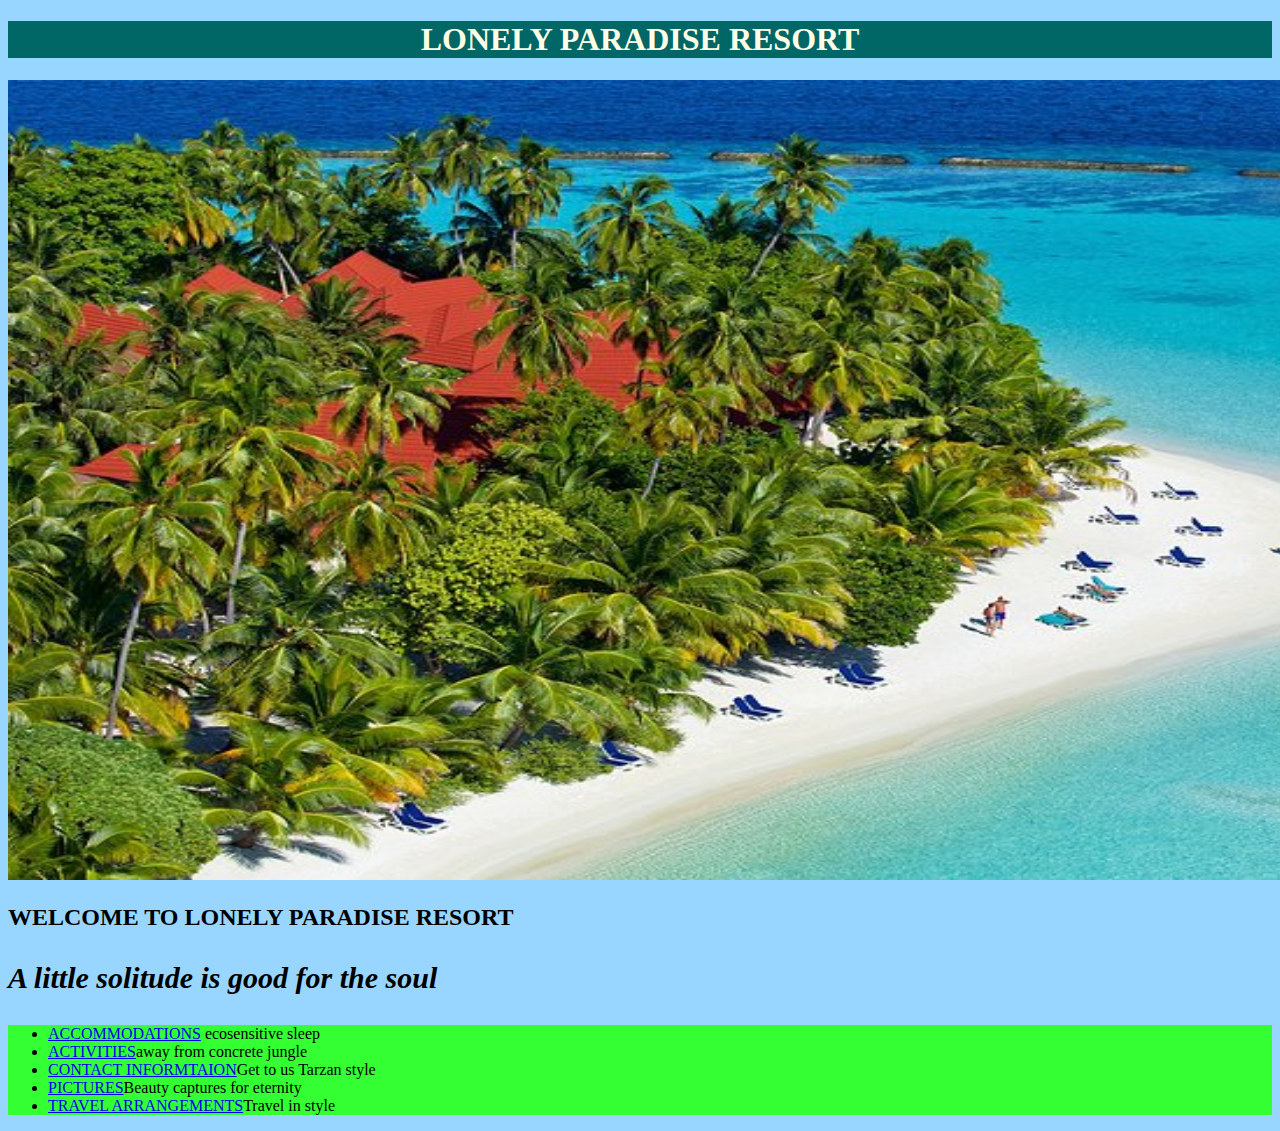
==== index.html @ 943c4e63 "Initial web structure" ====
<!DOCTYPE html>
<html lang="en" dir="ltr">
  <head>
    <meta charset="utf-8">
    <title>Lonely Paradise Resort</title>
    <link rel="stylesheet" href="css/resort.css">
  </head>
  <body>
  <h1>LONELY PARADISE RESORT</h1>
    <img src="images/resort.jpg" alt="resort" width="1700" height="800">
    <h2>WELCOME TO LONELY PARADISE RESORT</h2>
    <p class="mission">A little solitude is good for the soul</p>
    <ul>
      <li><a href="http://accommodations.html"> ACCOMMODATIONS</a> ecosensitive sleep</li>
      <li><a href="http://activities.html"> ACTIVITIES</a>away from concrete jungle</li>
      <li><a href="http://contactinformation.html"> CONTACT INFORMTAION</a>Get to us Tarzan style</li>
      <li><a href="http://pictures.html">PICTURES</a>Beauty captures for eternity</li>
      <li><a href="http://travelarrangements.html">TRAVEL ARRANGEMENTS</a>Travel in style</li>
    </ul>
  </body>
</html>
---- css/resort.css ----
body{
  background-color: #99d6ff;
}
h1{
  color: #ffffe6;
  background-color: #006666;
  text-align: center;
}
ul{
  background-color: #33ff33;
}
.mission{
  font-style: italic;
  font-size: 30px;
  font-weight: bolder;
}
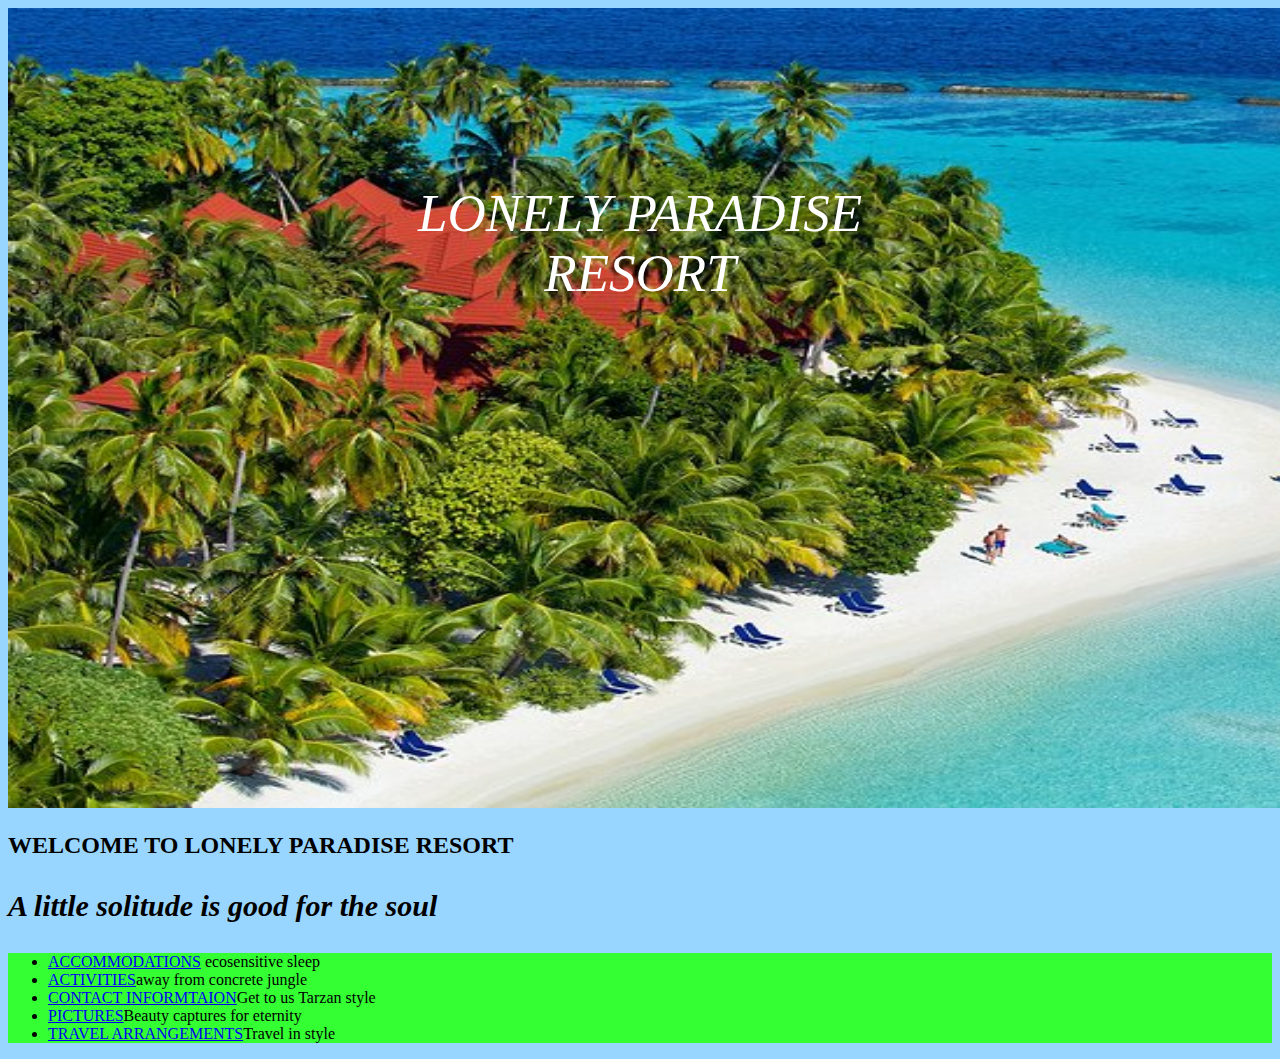
==== commit 8cb91a73: "add div container to add resort name within image" ====
--- a/index.html
+++ b/index.html
@@ -6,8 +6,11 @@
     <link rel="stylesheet" href="css/resort.css">
   </head>
   <body>
-  <h1>LONELY PARADISE RESORT</h1>
-    <img src="images/resort.jpg" alt="resort" width="1700" height="800">
+    <div class="container">
+      <img src="images/resort.jpg" alt="resort" width="1700" height="800">
+      <div class="centered">LONELY PARADISE RESORT</div>
+
+    </div>
     <h2>WELCOME TO LONELY PARADISE RESORT</h2>
     <p class="mission">A little solitude is good for the soul</p>
     <ul>
--- a/css/resort.css
+++ b/css/resort.css
@@ -14,3 +14,19 @@
   font-size: 30px;
   font-weight: bolder;
 }
+/* container holding the image and the text */
+.container{
+  position: inherit;
+  text-align: center;
+  color: white;
+}
+/* centered text */
+.centered{
+  position: absolute;
+  top: 27%;
+  left:50%;
+  transform: translate(-50%, -50%);
+  font-size: 53px;
+  font-style: italic;
+  font-weight: lighter;
+}
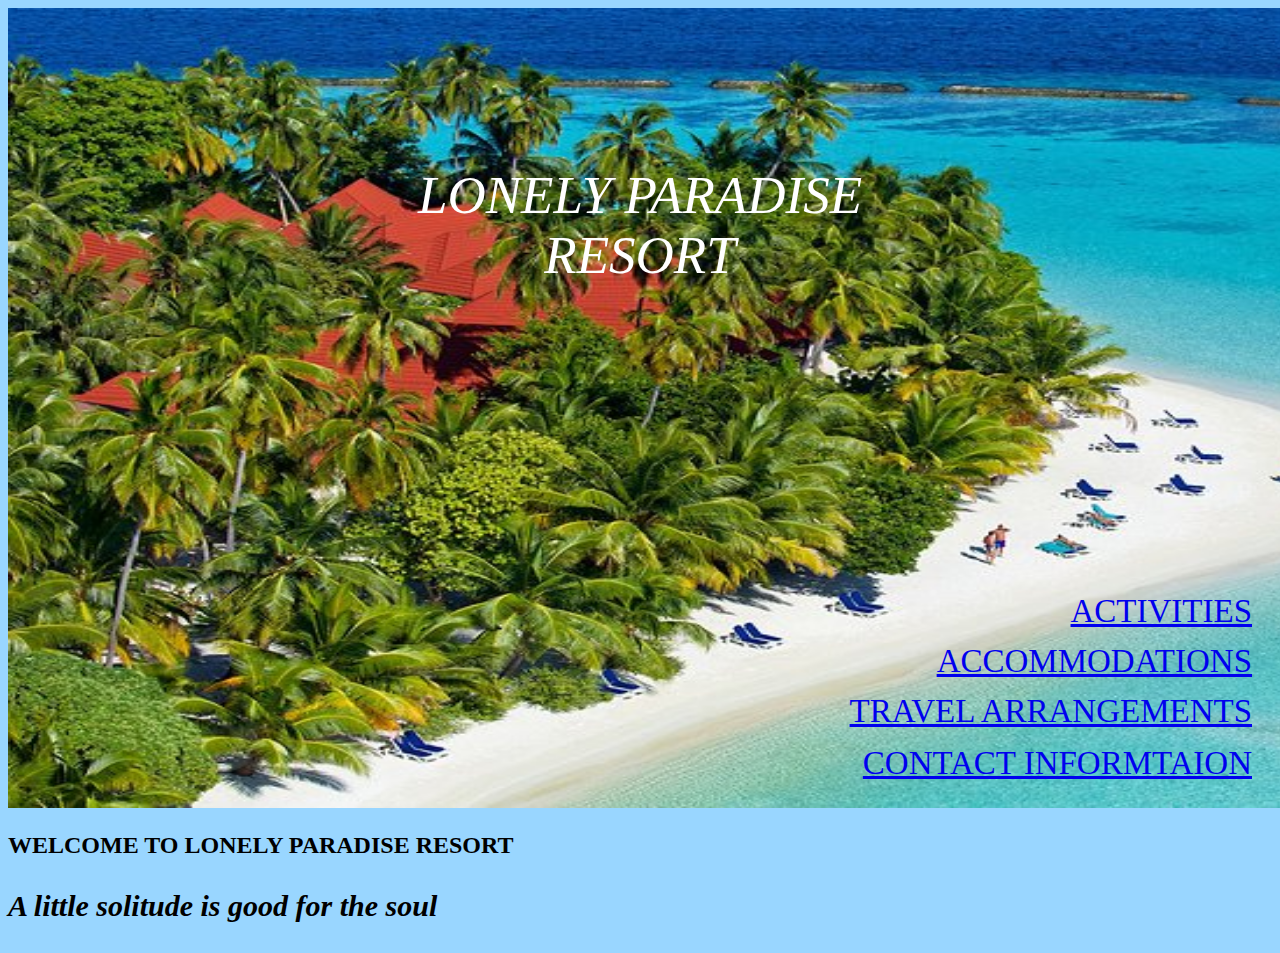
==== commit 4ed2905f: "add hyperlink to home photo" ====
--- a/index.html
+++ b/index.html
@@ -9,16 +9,14 @@
     <div class="container">
       <img src="images/resort.jpg" alt="resort" width="1700" height="800">
       <div class="centered">LONELY PARADISE RESORT</div>
+      <div class="bottom-right"><a href="http://activities.html"> ACTIVITIES</a></div>
+      <div class="centered-right"><a href="http://accommodations.html"> ACCOMMODATIONS</a></div>
+      <div class="top-right"><a href="http://contactinformation.html"> CONTACT INFORMTAION</a></div>
+      <div class="lower-right"><a href="http://travelarrangements.html">TRAVEL ARRANGEMENTS</a></div>
 
     </div>
     <h2>WELCOME TO LONELY PARADISE RESORT</h2>
     <p class="mission">A little solitude is good for the soul</p>
-    <ul>
-      <li><a href="http://accommodations.html"> ACCOMMODATIONS</a> ecosensitive sleep</li>
-      <li><a href="http://activities.html"> ACTIVITIES</a>away from concrete jungle</li>
-      <li><a href="http://contactinformation.html"> CONTACT INFORMTAION</a>Get to us Tarzan style</li>
-      <li><a href="http://pictures.html">PICTURES</a>Beauty captures for eternity</li>
-      <li><a href="http://travelarrangements.html">TRAVEL ARRANGEMENTS</a>Travel in style</li>
-    </ul>
+    
   </body>
 </html>
--- a/css/resort.css
+++ b/css/resort.css
@@ -1,10 +1,5 @@
 body{
   background-color: #99d6ff;
-}
-h1{
-  color: #ffffe6;
-  background-color: #006666;
-  text-align: center;
 }
 ul{
   background-color: #33ff33;
@@ -16,7 +11,7 @@
 }
 /* container holding the image and the text */
 .container{
-  position: inherit;
+  position: relative;
   text-align: center;
   color: white;
 }
@@ -30,3 +25,36 @@
   font-style: italic;
   font-weight: lighter;
 }
+
+/* bottom right */
+.bottom-right{
+  position:absolute;
+  bottom: 182px;
+  right: 20px;
+  font-size: 33px;
+  text-decoration-color: yellow;
+}
+
+/* centered right */
+.centered-right{
+  position:absolute;
+  bottom: 132px;
+  right: 20px;
+  font-size: 33px;
+}
+
+/* top right*/
+.top-right{
+  position: absolute;
+  bottom: 30px;
+  right: 20px;
+  font-size: 33px;
+}
+
+/* lower right*/
+.lower-right{
+  position: absolute;
+  bottom: 82px;
+  right:20px;
+  font-size: 33px;
+}
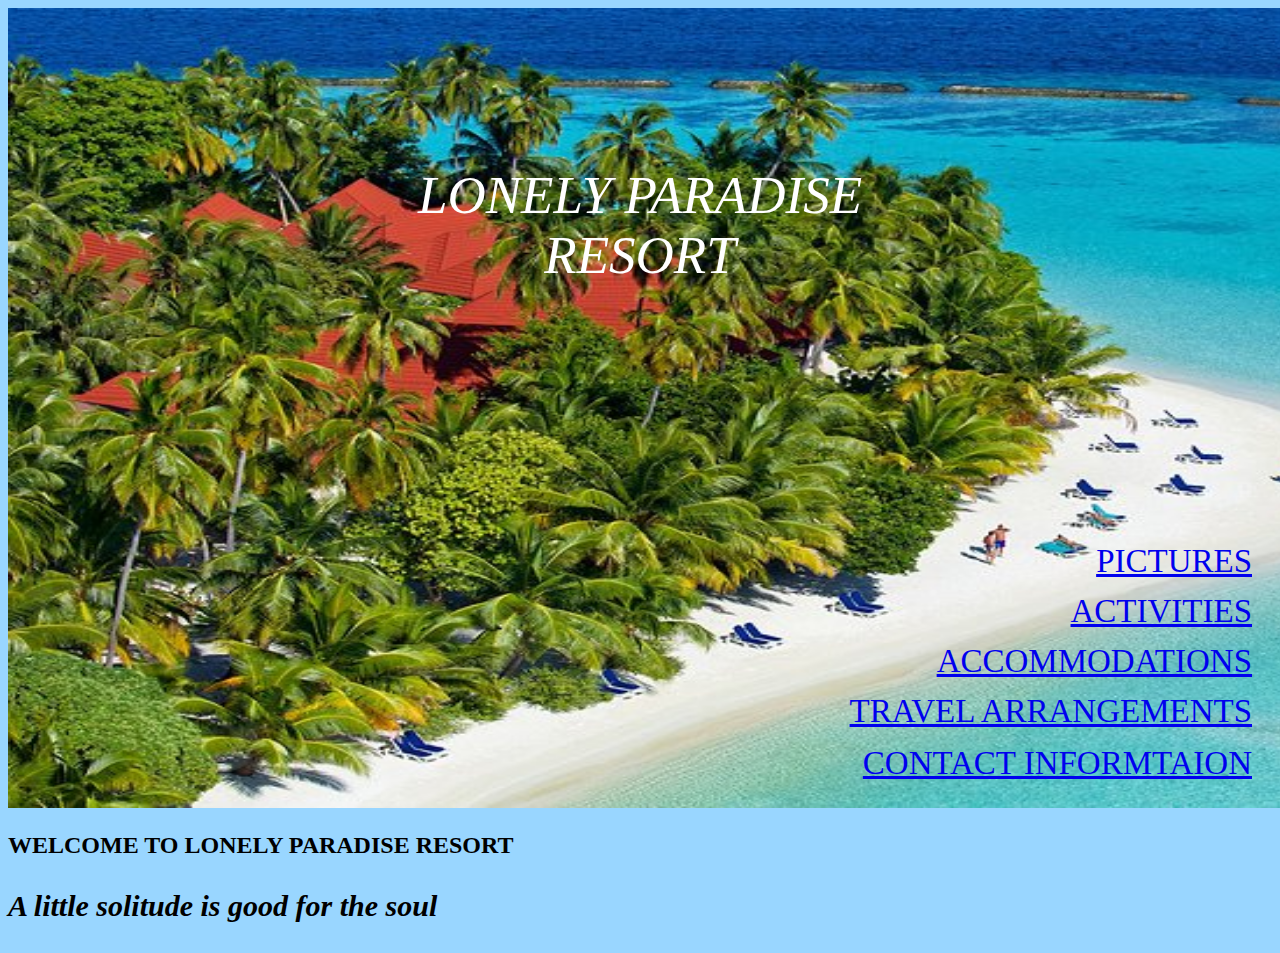
==== commit d4c1f0cb: "add pictures file to the links on home page." ====
--- a/index.html
+++ b/index.html
@@ -13,10 +13,10 @@
       <div class="centered-right"><a href="http://accommodations.html"> ACCOMMODATIONS</a></div>
       <div class="top-right"><a href="http://contactinformation.html"> CONTACT INFORMTAION</a></div>
       <div class="lower-right"><a href="http://travelarrangements.html">TRAVEL ARRANGEMENTS</a></div>
-
+      <div class="upper-right"><a href="http://pictures.html">PICTURES</a></div>
     </div>
     <h2>WELCOME TO LONELY PARADISE RESORT</h2>
     <p class="mission">A little solitude is good for the soul</p>
-    
+
   </body>
 </html>
--- a/css/resort.css
+++ b/css/resort.css
@@ -32,7 +32,7 @@
   bottom: 182px;
   right: 20px;
   font-size: 33px;
-  text-decoration-color: yellow;
+
 }
 
 /* centered right */
@@ -58,3 +58,11 @@
   right:20px;
   font-size: 33px;
 }
+
+/* upper right */
+.upper-right{
+  position: absolute;
+  bottom: 232px;
+  right: 20px;
+  font-size: 33px;
+}
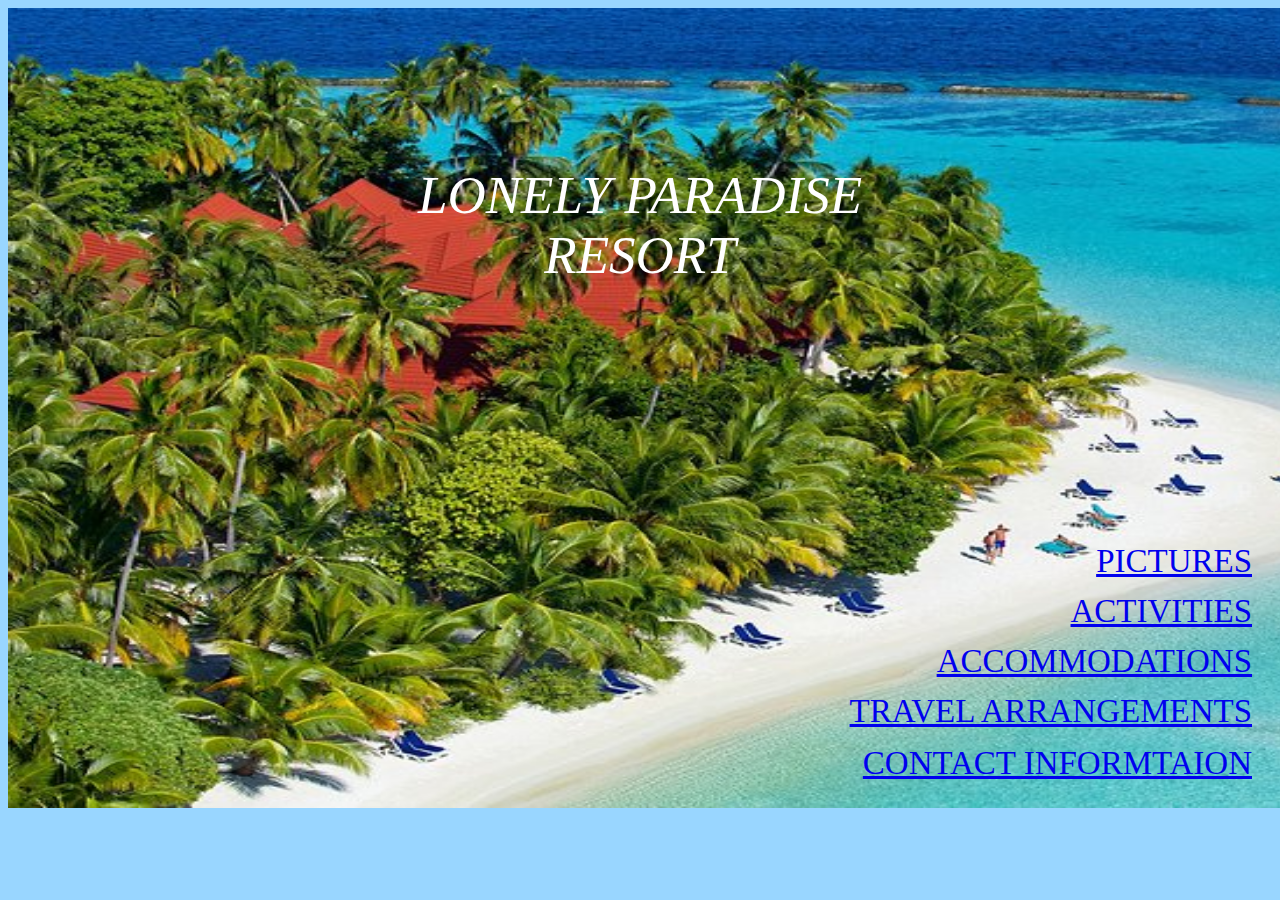
==== commit 2be6f438: "deleted welcome message and mission" ====
--- a/index.html
+++ b/index.html
@@ -15,8 +15,6 @@
       <div class="lower-right"><a href="http://travelarrangements.html">TRAVEL ARRANGEMENTS</a></div>
       <div class="upper-right"><a href="http://pictures.html">PICTURES</a></div>
     </div>
-    <h2>WELCOME TO LONELY PARADISE RESORT</h2>
-    <p class="mission">A little solitude is good for the soul</p>
-
+    
   </body>
 </html>
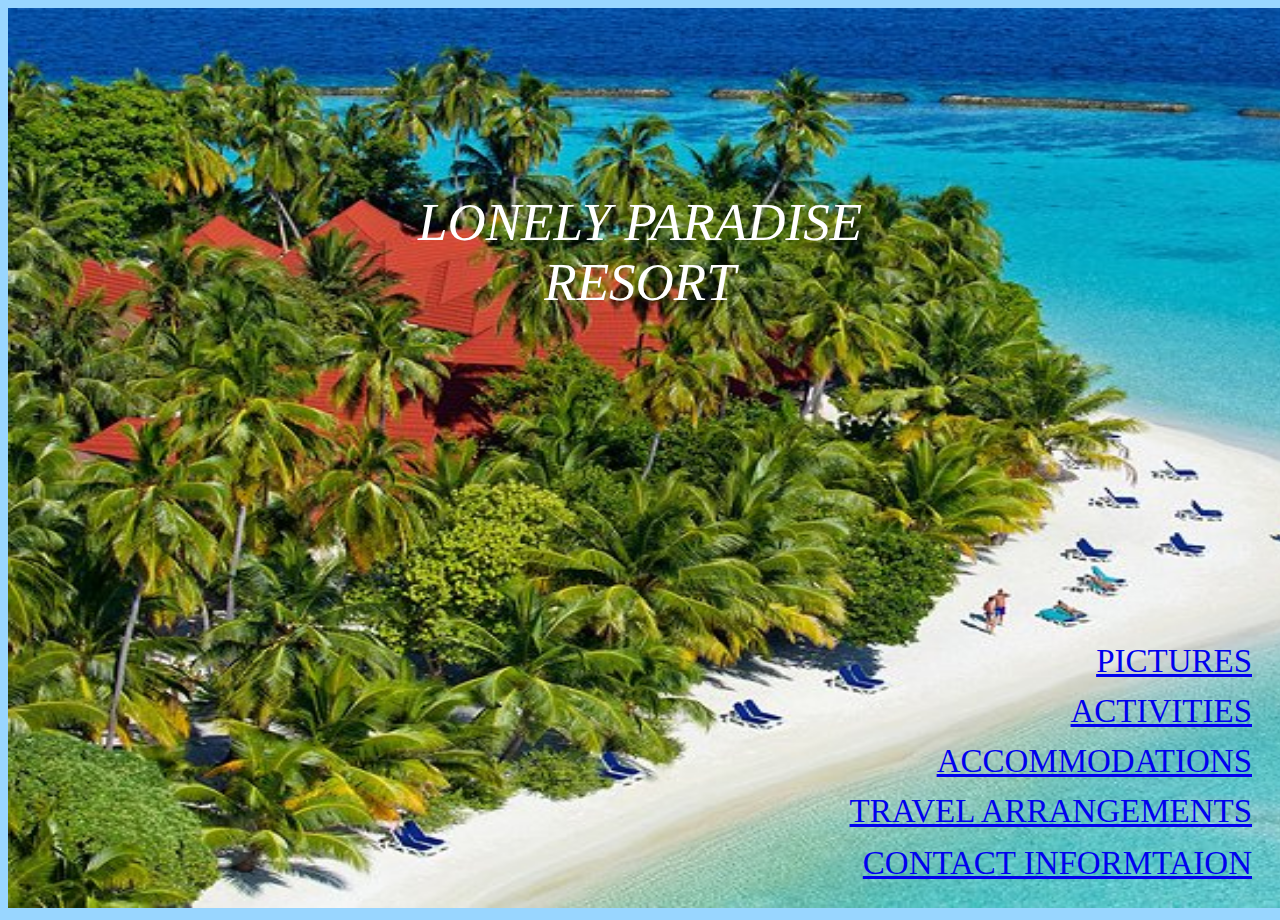
==== commit 10683b07: "changed the with and the height of the home page photo" ====
--- a/index.html
+++ b/index.html
@@ -7,7 +7,7 @@
   </head>
   <body>
     <div class="container">
-      <img src="images/resort.jpg" alt="resort" width="1700" height="800">
+      <img src="images/resort.jpg" alt="resort" width="1700" height="900">
       <div class="centered">LONELY PARADISE RESORT</div>
       <div class="bottom-right"><a href="http://activities.html"> ACTIVITIES</a></div>
       <div class="centered-right"><a href="http://accommodations.html"> ACCOMMODATIONS</a></div>
@@ -15,6 +15,6 @@
       <div class="lower-right"><a href="http://travelarrangements.html">TRAVEL ARRANGEMENTS</a></div>
       <div class="upper-right"><a href="http://pictures.html">PICTURES</a></div>
     </div>
-    
+
   </body>
 </html>
--- a/css/resort.css
+++ b/css/resort.css
@@ -3,11 +3,7 @@
 }
 ul{
   background-color: #33ff33;
-}
-.mission{
-  font-style: italic;
-  font-size: 30px;
-  font-weight: bolder;
+
 }
 /* container holding the image and the text */
 .container{
